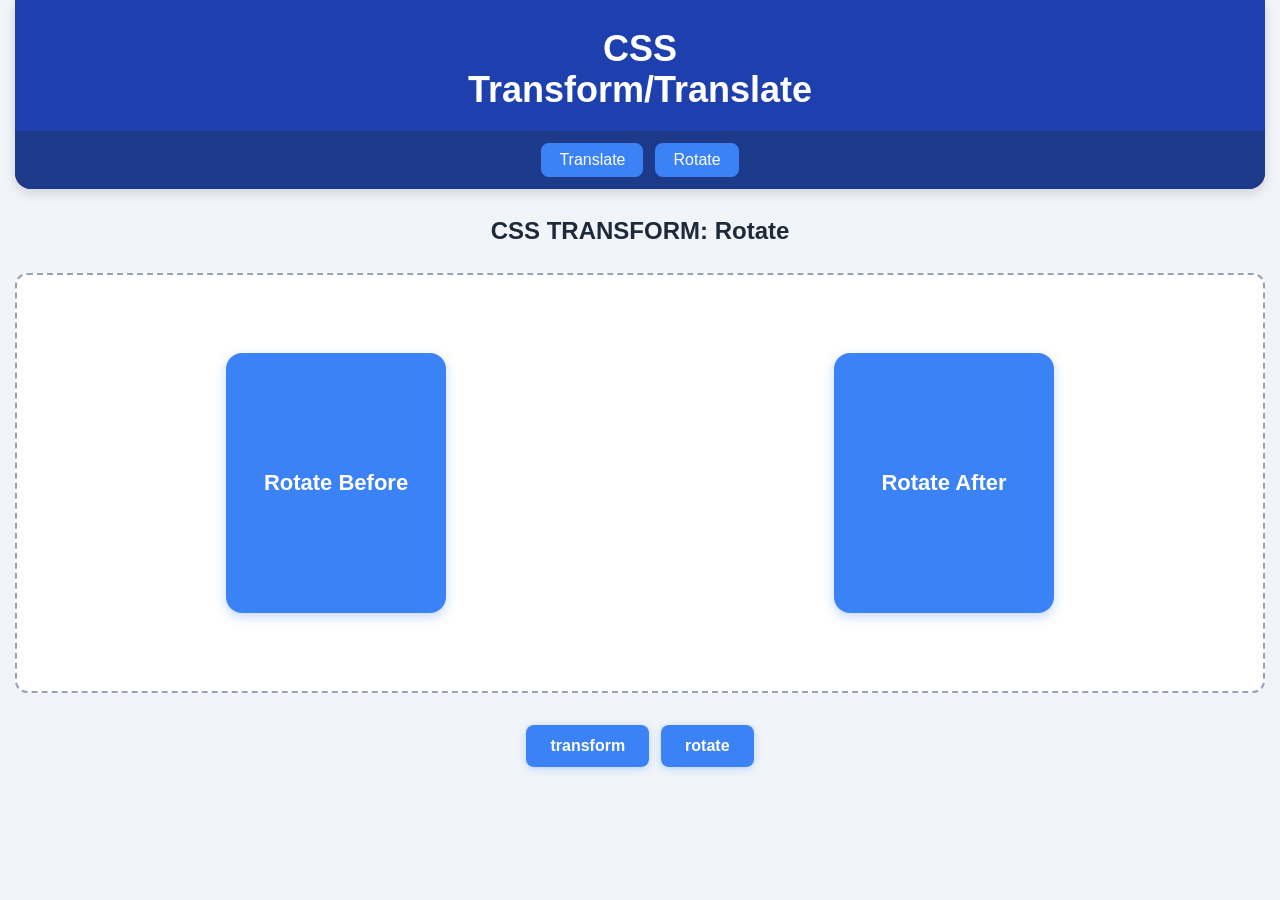
==== index.html @ 57ca0634 "Add files via upload" ====
<!DOCTYPE html>
<html lang="en">
<head>
    <meta charset="UTF-8">
    <meta name="viewport" content="width=device-width, initial-scale=1.0">
    <title>CSS Transform - Rotate</title>
    <link rel="stylesheet" href="style.css">
</head>
<body>

<header class="header">
    <h1>CSS<br>Transform/Translate</h1>
    <nav class="nav">
        <a href="transform.html">Translate</a>
        <a href="index.html">Rotate</a>
    </nav>
</header>

<h2 class="title">CSS TRANSFORM: Rotate</h2>

<main class="demo">
    <div class="box">Rotate Before</div>
    <div id="rotateBox" class="box rotate-box"
         onclick="this.classList.toggle('rotated')">Rotate After</div>
</main>

<div class="controls">
    <button onclick="window.location.href='transform.html'">transform</button>
    <button>rotate</button>
</div>

</body>
</html>
---- style.css ----
* {
    box-sizing: border-box;
}

body {
    margin: 0;
    font-family: Arial, Helvetica, sans-serif;
    background: #f1f5f9;
    color: #1e293b;
}

.header {
    margin: 0 15px;
    background: #1e40af;
    color: white;
    border-radius: 0 0 16px 16px;
    overflow: hidden;
    box-shadow: 0 4px 12px rgba(0, 0, 0, 0.15);
}

.header h1 {
    margin: 0;
    padding: 28px 10px 20px;
    text-align: center;
    font-size: 36px;
    line-height: 1.15;
}

.nav {
    background: #1e3a8a;
    display: flex;
    justify-content: center;
    align-items: center;
    gap: 12px;
    padding: 12px;
}

.nav a {
    text-decoration: none;
    color: white;
    background: #3b82f6;
    border: none;
    border-radius: 8px;
    padding: 8px 18px;
    font-size: 16px;
    transition: background 0.2s ease;
}

.nav a:hover {
    background: #2563eb;
}

.title {
    text-align: center;
    font-size: 24px;
    margin: 28px 0;
    color: #1e293b;
}

.demo {
    margin: 0 15px;
    min-height: 420px;
    border: 2px dashed #94a3b8;
    border-radius: 12px;
    padding: 30px;
    display: flex;
    justify-content: space-around;
    align-items: center;
    gap: 30px;
    background: white;
}

.box {
    width: 220px;
    height: 260px;
    background: #3b82f6;
    border: none;
    border-radius: 16px;
    color: white;
    display: flex;
    justify-content: center;
    align-items: center;
    text-align: center;
    font-size: 22px;
    font-weight: 600;
    cursor: pointer;
    box-shadow: 0 4px 12px rgba(59, 130, 246, 0.3);
    transition: transform 0.6s ease, box-shadow 0.2s ease;
}

.box:hover {
    box-shadow: 0 8px 20px rgba(59, 130, 246, 0.4);
}

.rotate-box.rotated {
    transform: rotate(360deg);
}

.translate-box.moved {
    transform: translateX(45px);
}

.controls {
    display: flex;
    justify-content: center;
    align-items: center;
    gap: 12px;
    margin: 32px 0;
}

button {
    border: none;
    background: #3b82f6;
    color: white;
    border-radius: 8px;
    padding: 12px 24px;
    font-size: 16px;
    font-weight: 600;
    cursor: pointer;
    box-shadow: 0 2px 8px rgba(59, 130, 246, 0.3);
    transition: background 0.2s ease;
}

button:hover {
    background: #2563eb;
}

@media (max-width: 650px) {
    .header h1 {
        font-size: 30px;
    }

    .nav a {
        font-size: 15px;
        padding: 7px 14px;
    }

    .title {
        font-size: 20px;
    }

    .demo {
        min-height: 440px;
        flex-direction: column;
        padding: 20px 10px;
    }

    .box {
        width: 220px;
        height: 230px;
    }
}
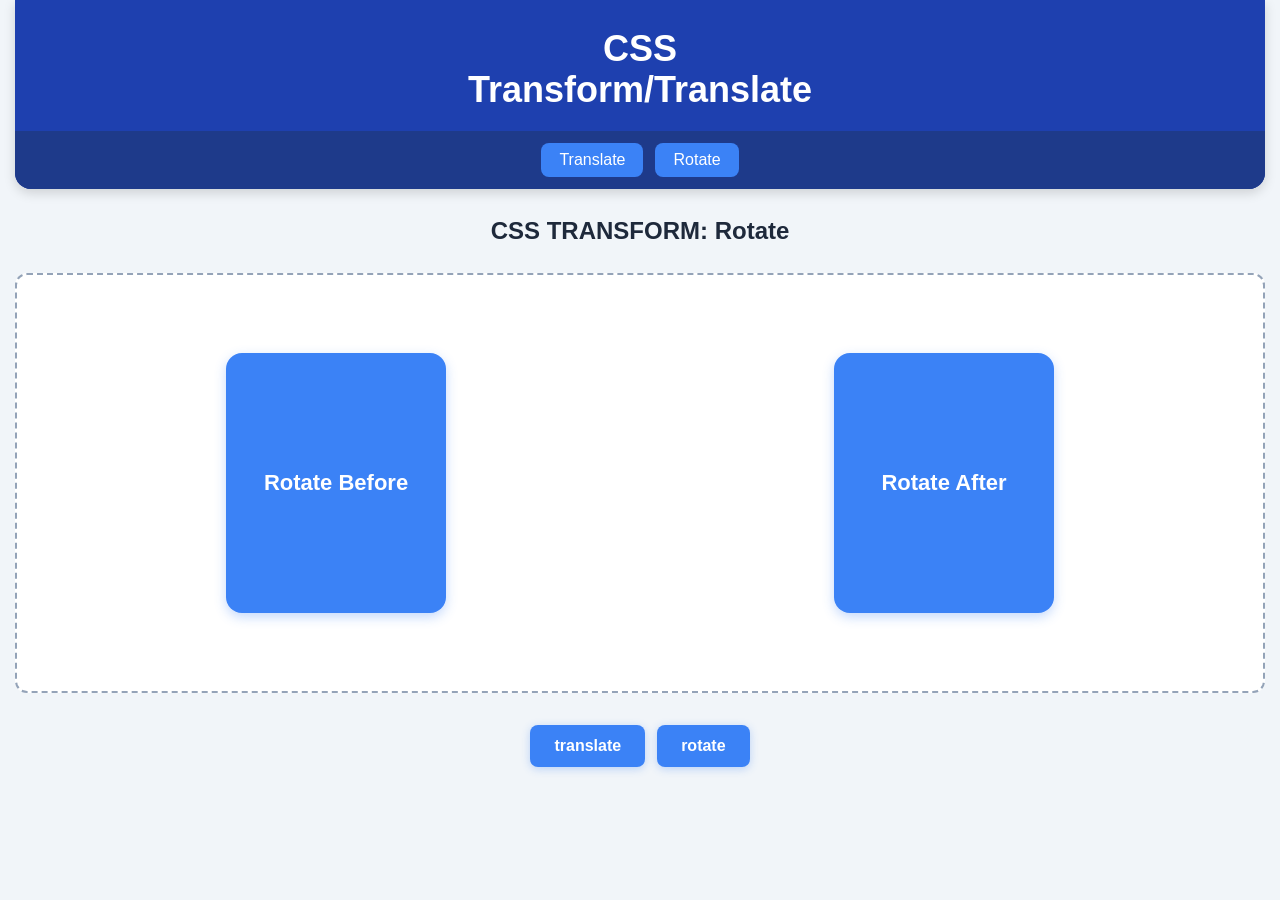
==== commit 1ffcf543: "Update index.html" ====
--- a/index.html
+++ b/index.html
@@ -25,7 +25,7 @@
 </main>
 
 <div class="controls">
-    <button onclick="window.location.href='transform.html'">transform</button>
+    <button onclick="window.location.href='transform.html'">translate</button>
     <button>rotate</button>
 </div>
 
